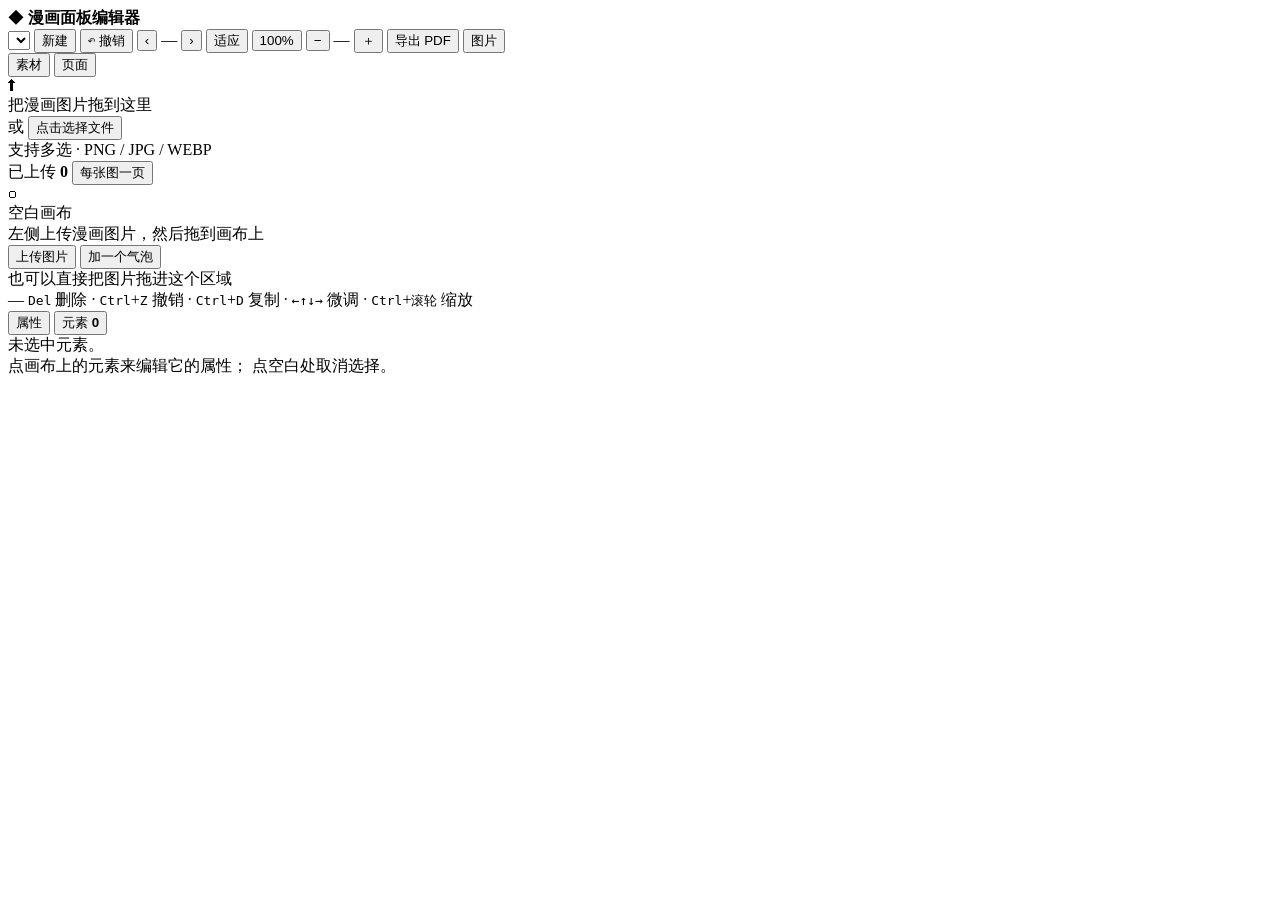
==== apps/workbench/editor.html @ 489bb405 "feat: 新增面板编辑器（Office 式）—— 空白画布上传图片做漫画 ## 为什么 原来的工作台是「小说自动改编结果的编辑界面」，必须已有 IR 项目才能用。 现在需要一个**从空白开始**的编" ====
<!DOCTYPE html>
<html lang="zh-CN">
<head>
<meta charset="utf-8">
<meta name="viewport" content="width=device-width,initial-scale=1">
<title>漫画面板编辑器 · AI Comic Studio</title>
<!-- 服务端会注入 <base href="...">（如 /comic/）。
     应用把 /static 映射到本目录，静态文件放在这一层。
     <base href="/comic/"> + "static/editor.css"  →  /comic/static/editor.css
     nginx proxy_pass 带尾斜杠剥掉 /comic        →  应用收到 /static/editor.css  ✓ -->
<link rel="stylesheet" href="static/editor.css">
</head>
<body>

<!-- ══════════ 顶部工具栏 ══════════ -->
<header class="topbar">
  <div class="brand">
    <span class="logo">◆</span>
    <b>漫画面板编辑器</b>
  </div>

  <div class="tools">
    <select id="projectSel" title="切换项目"></select>
    <button id="btnNew" class="ghost" title="新建空白项目">新建</button>

    <span class="sep"></span>

    <button id="btnUndo" class="ghost" title="撤销 (Ctrl+Z)">↶ 撤销</button>
    <button id="btnPrev" class="ghost" title="上一页 (←)">‹</button>
    <span id="pageLabel" class="page-label">—</span>
    <button id="btnNext" class="ghost" title="下一页 (→)">›</button>

    <span class="sep"></span>

    <button id="btnFit" class="ghost" title="适应窗口">适应</button>
    <button id="btn100" class="ghost" title="原始大小">100%</button>
    <button id="btnZoomOut" class="ghost">−</button>
    <span id="zoomLabel" class="zoom-label">—</span>
    <button id="btnZoomIn" class="ghost">＋</button>

    <span class="sep"></span>

    <button id="btnExportPdf" class="primary" title="导出 PDF">导出 PDF</button>
    <button id="btnExportImg" class="ghost" title="导出图片">图片</button>
  </div>
</header>

<main class="layout">

  <!-- ══════════ 左：素材 + 页面 ══════════ -->
  <aside class="panel left">
    <div class="tabs">
      <button class="tab on" data-tab="assets">素材</button>
      <button class="tab" data-tab="pages">页面</button>
    </div>

    <!-- 素材 -->
    <section id="tab-assets" class="tab-body">
      <div id="dropzone" class="dropzone">
        <div class="dz-icon">⬆</div>
        <div>把漫画图片拖到这里</div>
        <div class="hint">或 <button id="btnPick" class="link">点击选择文件</button></div>
        <div class="hint">支持多选 · PNG / JPG / WEBP</div>
        <input id="fileInput" type="file" accept="image/*" multiple hidden>
      </div>
      <div class="sec-head">
        <span>已上传 <b id="assetCount">0</b></span>
        <button id="btnAddPageFromAssets" class="link" title="每张图新建一页">每张图一页</button>
      </div>
      <div id="assetList" class="asset-grid"></div>
    </section>

    <!-- 页面 -->
    <section id="tab-pages" class="tab-body" hidden>
      <div class="sec-head">
        <span>共 <b id="pageCount">0</b> 页</span>
        <button id="btnAddPage" class="link">＋ 加一页</button>
      </div>
      <div id="pageList" class="page-list"></div>
      <div class="hint pad">
        页码是**身份**，调顺序不会改变它 —— 这样「第 7 页」永远指同一页。
      </div>
    </section>
  </aside>

  <!-- ══════════ 中：画布 ══════════ -->
  <section class="canvas-wrap">
    <div id="canvasHost" class="canvas-host">
      <div class="empty-canvas">
        <div class="ec-icon">▢</div>
        <div class="ec-title">空白画布</div>
        <div class="ec-sub">左侧上传漫画图片，然后拖到画布上</div>
        <div class="ec-actions">
          <button id="btnEmptyUpload" class="primary">上传图片</button>
          <button id="btnEmptyBubble" class="ghost">加一个气泡</button>
        </div>
        <div class="ec-tip">也可以直接把图片拖进这个区域</div>
      </div>
    </div>
    <div class="canvas-status">
      <span id="statusMsg">—</span>
      <span class="kbd-hint">
        <kbd>Del</kbd> 删除 · <kbd>Ctrl</kbd>+<kbd>Z</kbd> 撤销 ·
        <kbd>Ctrl</kbd>+<kbd>D</kbd> 复制 · <kbd>←↑↓→</kbd> 微调 ·
        <kbd>Ctrl</kbd>+<kbd>滚轮</kbd> 缩放
      </span>
    </div>
  </section>

  <!-- ══════════ 右：属性 / 元素 ══════════ -->
  <aside class="panel right">
    <div class="tabs">
      <button class="tab on" data-tab="props">属性</button>
      <button class="tab" data-tab="layers">元素 <b id="layerCount">0</b></button>
    </div>

    <!-- 属性 -->
    <section id="tab-props" class="tab-body">
      <div id="noSel" class="hint pad">
        未选中元素。<br>
        点画布上的元素来编辑它的属性；
        点空白处取消选择。
      </div>
      <div id="props"></div>
    </section>

    <!-- 元素列表（顺序） -->
    <section id="tab-layers" class="tab-body" hidden>
      <div class="hint pad">从上到下 = 从上层到下层。用 ↑↓ 调整叠放顺序。</div>
      <div id="layerList" class="layer-list"></div>
    </section>
  </aside>
</main>

<div id="toast" class="toast"></div>

<script src="static/editor.js"></script>
</body>
</html>
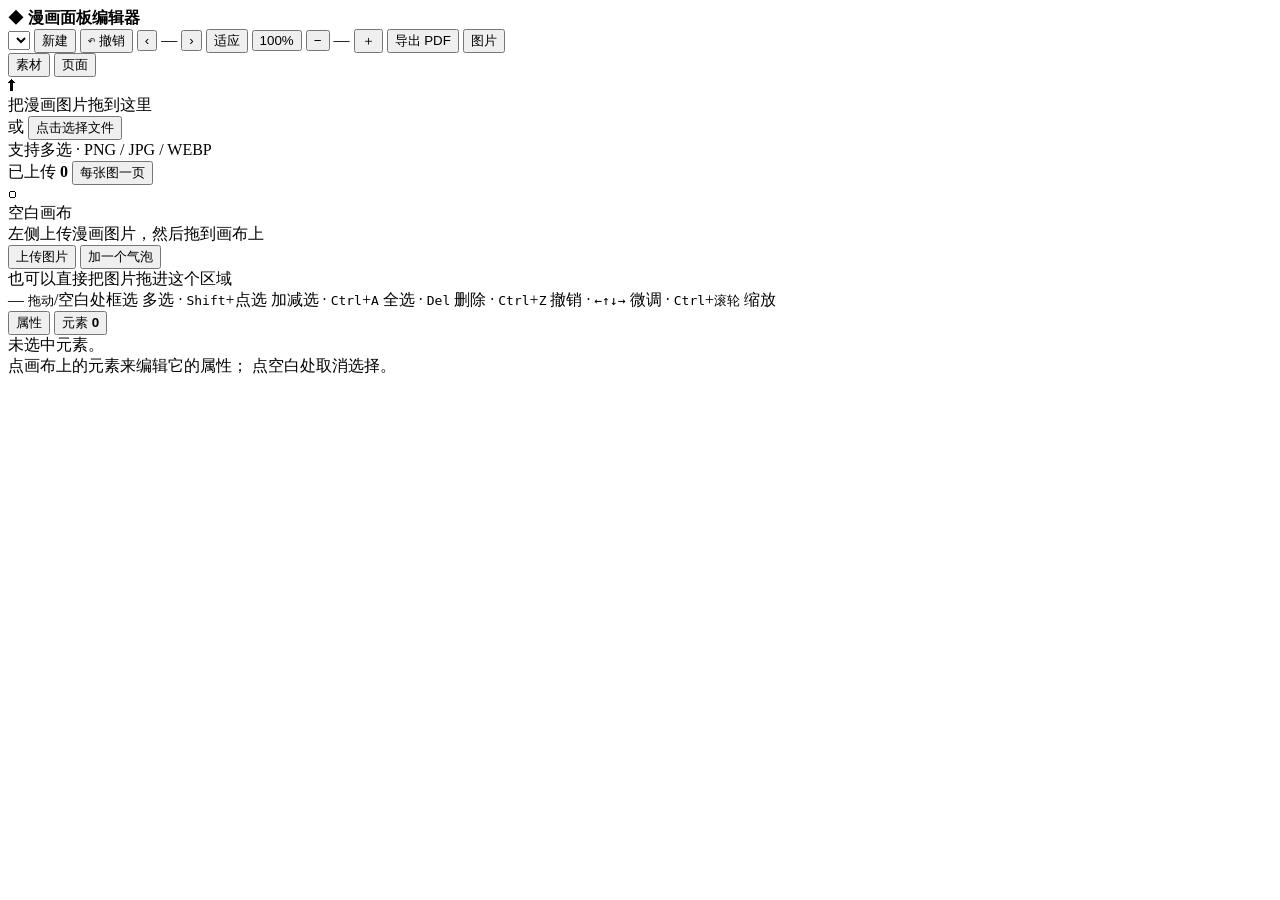
==== commit 4cb6a065: "feat: 真实生图闭环 + 修对白丢失 + 包围盒同源 + 多选吸附 + 裁剪 UI ## ① 接硅基流动，跑通真实「小说 → 漫画」闭环 新增 SiliconFlowProvider 与 LLM " ====
--- a/apps/workbench/editor.html
+++ b/apps/workbench/editor.html
@@ -100,8 +100,9 @@
     <div class="canvas-status">
       <span id="statusMsg">—</span>
       <span class="kbd-hint">
-        <kbd>Del</kbd> 删除 · <kbd>Ctrl</kbd>+<kbd>Z</kbd> 撤销 ·
-        <kbd>Ctrl</kbd>+<kbd>D</kbd> 复制 · <kbd>←↑↓→</kbd> 微调 ·
+        <kbd>拖动</kbd>/空白处框选 多选 · <kbd>Shift</kbd>+点选 加减选 ·
+        <kbd>Ctrl</kbd>+<kbd>A</kbd> 全选 · <kbd>Del</kbd> 删除 ·
+        <kbd>Ctrl</kbd>+<kbd>Z</kbd> 撤销 · <kbd>←↑↓→</kbd> 微调 ·
         <kbd>Ctrl</kbd>+<kbd>滚轮</kbd> 缩放
       </span>
     </div>
